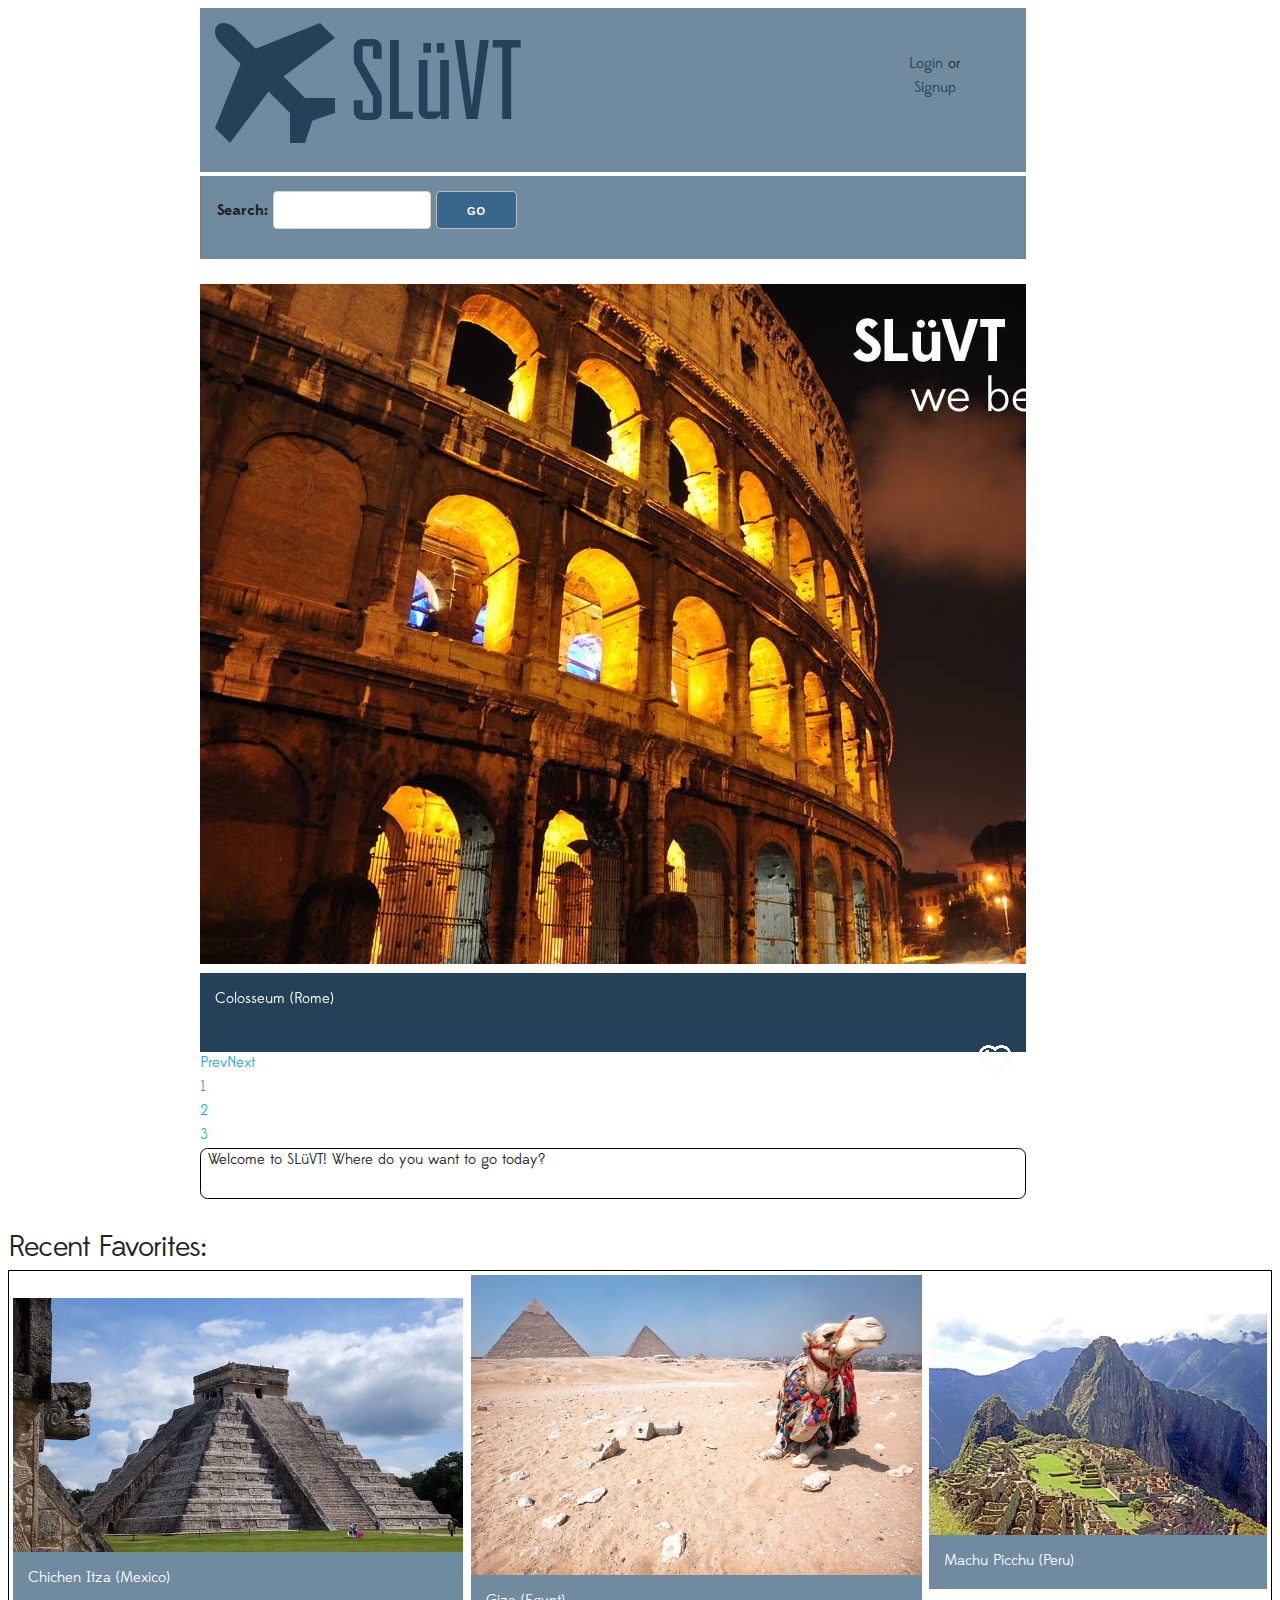
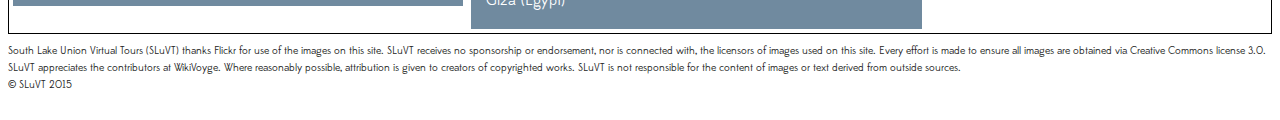
==== index.html @ 6c557be4 "gitty git git" ====
<!doctype html>
<html class="no-js" lang="">

<head>
  <meta charset="utf-8">
  <meta http-equiv="X-UA-Compatible" content="IE=edge,chrome=1">
  <title>SLüVT</title>
  <meta name="description" content="">
  <meta name="viewport" content="width=device-width, initial-scale=1">
  <link rel="stylesheet" type="text/css" href="css/skeleton.css" media="screen" />
  <link href="css/jquery.bxslider.css" rel="stylesheet" />
  <link rel="stylesheet" type="text/css" href="css/styles.css" media="screen" />
</head>

<body>
  <!--Header module-->
  <header class="row flex-container__main">
    <div class="eight columns offset-by-one" id="branding">
      <a href="#">
        <img src="images/airplane.svg">
        <h1>SLüVT</h1>
      </a>
      <div class="three columns" id="login-container">
        <a href="/login-signup.html">Login</a> or
        <a href="/login-signup.html">Signup</a>
      </div>
    </div>

  </header>

  <main role="main">
    <!--Viewer Pane / bxSlider module -->
    <div class="row flex-container__main">
      <div class="eight columns offset-by-one">
        <!--Search box module -->
        <form id="search-form">

          <fieldset>
            <label class="search-form__name-label" for="search-input">Search: </label>
            <input type="text" class="search-form__input" id="location-search" name="search-input" role="textbox">
            <input type="submit" id="location-search-submit" value="Go">
            <div id="plansParent"></div>
            <!-- all of the plan controls are available after login -->
          </fieldset>
        </form>
        <div id="addFormParent" class="hidden"></div>

        <div id="viewer-container">
          <ul class="bxslider">
            <!--stock photos to preload-->
            <li>
              <img src="images/colosseum2-1024.jpg" />
              <div class="newCaption">
                <p>Colosseum (Rome)</p>
              </div>
            </li>
            <li>
              <img src="images/tajmahal2-1024.jpg" />
              <div class="newCaption">Taj Mahal (India)</div>
            </li>
            <li>
              <img title="Petra (Jordan)" src="images/Petra2-1024.jpg" />
              <div class="newCaption">Petra (Jordan)</div>
            </li>
          </ul>
          <div id="hearts" class="openHeart"></div>
        </div>
        <!--Scrollbox Module -->
        <div id="wikiScrollBox">
          <!--placeholder text -->
          <p>Welcome to SLüVT! Where do you want to go today?</p>
        </div>
      </div>
    </div>


    <!--Horizontal Bar Module -->
    <h4 class="horiz-bar--header">Recent Favorites:</h4>
    <div class="flex-container__horiz">
      <div class="photo-container" id="horiz--left">
        <img src="images/chichenItza-480.jpg">
        <!--using placeholders for size-->
        <p class="photo-container--searchterm">Chichen Itza (Mexico)</p>
      </div>
      <div class="photo-container" id="horiz--center">
        <img src="images/giza-480.jpg">
        <p class="photo-container--searchterm">Giza (Egypt)</p>

      </div>
      <div class="photo-container" id="horiz--right">
        <img src="images/machuPicchu-480.jpg">
        <p class="photo-container--searchterm">Machu Picchu (Peru)</p>
      </div>
    </div>
  </main>
  <!--Footer module -->
  <footer>
    South Lake Union Virtual Tours (SLuVT) thanks Flickr for use of the images on this site. SLuVT receives no sponsorship or endorsement, nor is connected with, the licensors of images used on this site. Every effort is made to ensure all images are obtained
    via Creative Commons license 3.0. SLuVT appreciates the contributors at WikiVoyge. Where reasonably possible, attribution is given to creators of copyrighted works. SLuVT is not responsible for the content of images or text derived from outside sources.
    <p>&#169 SLuVT 2015</p>
  </footer>

  <script src="https://ajax.googleapis.com/ajax/libs/jquery/2.1.4/jquery.min.js"></script>
  <script src="js/jquery.bxslider.min.js"></script>
  <script src='https://cdn.firebase.com/js/client/2.2.1/firebase.js'></script>
  <script src="https://cdn.firebase.com/v0/firebase-simple-login.js"></script>
  <script type="text/javascript" src="js/firebase.js"></script>
  <script type="text/javascript" src="js/dataRoutes.js"></script>
  <script type="text/javascript" src="js/setupHearts.js"></script>
  <script type="text/javascript" src="js/APICalls.js"></script>
  <script type="text/javascript" src="js/sluvt.js"></script>
</body>

</html>
---- css/skeleton.css ----
/*
* Skeleton V2.0.4
* Copyright 2014, Dave Gamache
* www.getskeleton.com
* Free to use under the MIT license.
* http://www.opensource.org/licenses/mit-license.php
* 12/29/2014
*/


/* Table of contents
––––––––––––––––––––––––––––––––––––––––––––––––––
- Grid
- Base Styles
- Typography
- Links
- Buttons
- Forms
- Lists
- Code
- Tables
- Spacing
- Utilities
- Clearing
- Media Queries
*/


/* Grid
–––––––––––––––––––––––––––––––––––––––––––––––––– */
.container {
  position: relative;
  width: 100%;
  max-width: 960px;
  margin: 0 auto;
  padding: 0 20px;
  box-sizing: border-box; }
.column,
.columns {
  width: 100%;
  float: left;
  box-sizing: border-box; }

/* For devices larger than 400px */
@media (min-width: 400px) {
  .container {
    width: 85%;
    padding: 0; }
}

/* For devices larger than 550px */
@media (min-width: 550px) {
  .container {
    width: 80%; }
  .column,
  .columns {
    margin-left: 4%; }
  .column:first-child,
  .columns:first-child {
    margin-left: 0; }

  .one.column,
  .one.columns                    { width: 4.66666666667%; }
  .two.columns                    { width: 13.3333333333%; }
  .three.columns                  { width: 22%;            }
  .four.columns                   { width: 30.6666666667%; }
  .five.columns                   { width: 39.3333333333%; }
  .six.columns                    { width: 48%;            }
  .seven.columns                  { width: 56.6666666667%; }
  .eight.columns                  { width: 65.3333333333%; }
  .nine.columns                   { width: 74.0%;          }
  .ten.columns                    { width: 82.6666666667%; }
  .eleven.columns                 { width: 91.3333333333%; }
  .twelve.columns                 { width: 100%; margin-left: 0; }

  .one-third.column               { width: 30.6666666667%; }
  .two-thirds.column              { width: 65.3333333333%; }

  .one-half.column                { width: 48%; }

  /* Offsets */
  .offset-by-one.column,
  .offset-by-one.columns          { margin-left: 8.66666666667%; }
  .offset-by-two.column,
  .offset-by-two.columns          { margin-left: 17.3333333333%; }
  .offset-by-three.column,
  .offset-by-three.columns        { margin-left: 26%;            }
  .offset-by-four.column,
  .offset-by-four.columns         { margin-left: 34.6666666667%; }
  .offset-by-five.column,
  .offset-by-five.columns         { margin-left: 43.3333333333%; }
  .offset-by-six.column,
  .offset-by-six.columns          { margin-left: 52%;            }
  .offset-by-seven.column,
  .offset-by-seven.columns        { margin-left: 60.6666666667%; }
  .offset-by-eight.column,
  .offset-by-eight.columns        { margin-left: 69.3333333333%; }
  .offset-by-nine.column,
  .offset-by-nine.columns         { margin-left: 78.0%;          }
  .offset-by-ten.column,
  .offset-by-ten.columns          { margin-left: 86.6666666667%; }
  .offset-by-eleven.column,
  .offset-by-eleven.columns       { margin-left: 95.3333333333%; }

  .offset-by-one-third.column,
  .offset-by-one-third.columns    { margin-left: 34.6666666667%; }
  .offset-by-two-thirds.column,
  .offset-by-two-thirds.columns   { margin-left: 69.3333333333%; }

  .offset-by-one-half.column,
  .offset-by-one-half.columns     { margin-left: 52%; }

}


/* Base Styles
–––––––––––––––––––––––––––––––––––––––––––––––––– */
/* NOTE
html is set to 62.5% so that all the REM measurements throughout Skeleton
are based on 10px sizing. So basically 1.5rem = 15px :) */
html {
  font-size: 62.5%; }
body {
  font-size: 1.5em; /* currently ems cause chrome bug misinterpreting rems on body element */
  line-height: 1.6;
  font-weight: 400;
  font-family: "Raleway", "HelveticaNeue", "Helvetica Neue", Helvetica, Arial, sans-serif;
  color: #222; }


/* Typography
–––––––––––––––––––––––––––––––––––––––––––––––––– */
h1, h2, h3, h4, h5, h6 {
  margin-top: 0;
  margin-bottom: 2rem;
  font-weight: 300; }
h1 { font-size: 4.0rem; line-height: 1.2;  letter-spacing: -.1rem;}
h2 { font-size: 3.6rem; line-height: 1.25; letter-spacing: -.1rem; }
h3 { font-size: 3.0rem; line-height: 1.3;  letter-spacing: -.1rem; }
h4 { font-size: 2.4rem; line-height: 1.35; letter-spacing: -.08rem; }
h5 { font-size: 1.8rem; line-height: 1.5;  letter-spacing: -.05rem; }
h6 { font-size: 1.5rem; line-height: 1.6;  letter-spacing: 0; }

/* Larger than phablet */
@media (min-width: 550px) {
  h1 { font-size: 5.0rem; }
  h2 { font-size: 4.2rem; }
  h3 { font-size: 3.6rem; }
  h4 { font-size: 3.0rem; }
  h5 { font-size: 2.4rem; }
  h6 { font-size: 1.5rem; }
}

p {
  margin-top: 0; }


/* Links
–––––––––––––––––––––––––––––––––––––––––––––––––– */
a {
  color: #1EAEDB; }
a:hover {
  color: #0FA0CE; }


/* Buttons
–––––––––––––––––––––––––––––––––––––––––––––––––– */
.button,
button,
input[type="submit"],
input[type="reset"],
input[type="button"] {
  display: inline-block;
  height: 38px;
  padding: 0 30px;
  color: #555;
  text-align: center;
  font-size: 11px;
  font-weight: 600;
  line-height: 38px;
  letter-spacing: .1rem;
  text-transform: uppercase;
  text-decoration: none;
  white-space: nowrap;
  background-color: transparent;
  border-radius: 4px;
  border: 1px solid #bbb;
  cursor: pointer;
  box-sizing: border-box; }
.button:hover,
button:hover,
input[type="submit"]:hover,
input[type="reset"]:hover,
input[type="button"]:hover,
.button:focus,
button:focus,
input[type="submit"]:focus,
input[type="reset"]:focus,
input[type="button"]:focus {
  color: #333;
  border-color: #888;
  outline: 0; }
.button.button-primary,
button.button-primary,
input[type="submit"].button-primary,
input[type="reset"].button-primary,
input[type="button"].button-primary {
  color: #FFF;
  background-color: #33C3F0;
  border-color: #33C3F0; }
.button.button-primary:hover,
button.button-primary:hover,
input[type="submit"].button-primary:hover,
input[type="reset"].button-primary:hover,
input[type="button"].button-primary:hover,
.button.button-primary:focus,
button.button-primary:focus,
input[type="submit"].button-primary:focus,
input[type="reset"].button-primary:focus,
input[type="button"].button-primary:focus {
  color: #FFF;
  background-color: #1EAEDB;
  border-color: #1EAEDB; }


/* Forms
–––––––––––––––––––––––––––––––––––––––––––––––––– */
input[type="email"],
input[type="number"],
input[type="search"],
input[type="text"],
input[type="tel"],
input[type="url"],
input[type="password"],
textarea,
select {
  height: 38px;
  padding: 6px 10px; /* The 6px vertically centers text on FF, ignored by Webkit */
  background-color: #fff;
  border: 1px solid #D1D1D1;
  border-radius: 4px;
  box-shadow: none;
  box-sizing: border-box; }
/* Removes awkward default styles on some inputs for iOS */
input[type="email"],
input[type="number"],
input[type="search"],
input[type="text"],
input[type="tel"],
input[type="url"],
input[type="password"],
textarea {
  -webkit-appearance: none;
     -moz-appearance: none;
          appearance: none; }
textarea {
  min-height: 65px;
  padding-top: 6px;
  padding-bottom: 6px; }
input[type="email"]:focus,
input[type="number"]:focus,
input[type="search"]:focus,
input[type="text"]:focus,
input[type="tel"]:focus,
input[type="url"]:focus,
input[type="password"]:focus,
textarea:focus,
select:focus {
  border: 1px solid #33C3F0;
  outline: 0; }
label,
legend {
  display: block;
  margin-bottom: .5rem;
  font-weight: 600; }
fieldset {
  padding: 0;
  border-width: 0; }
input[type="checkbox"],
input[type="radio"] {
  display: inline; }
label > .label-body {
  display: inline-block;
  margin-left: .5rem;
  font-weight: normal; }


/* Lists
–––––––––––––––––––––––––––––––––––––––––––––––––– */
ul {
  list-style: circle inside; }
ol {
  list-style: decimal inside; }
ol, ul {
  padding-left: 0;
  margin-top: 0; }
ul ul,
ul ol,
ol ol,
ol ul {
  margin: 1.5rem 0 1.5rem 3rem;
  font-size: 90%; }
li {
  margin-bottom: 1rem; }


/* Code
–––––––––––––––––––––––––––––––––––––––––––––––––– */
code {
  padding: .2rem .5rem;
  margin: 0 .2rem;
  font-size: 90%;
  white-space: nowrap;
  background: #F1F1F1;
  border: 1px solid #E1E1E1;
  border-radius: 4px; }
pre > code {
  display: block;
  padding: 1rem 1.5rem;
  white-space: pre; }


/* Tables
–––––––––––––––––––––––––––––––––––––––––––––––––– */
th,
td {
  padding: 12px 15px;
  text-align: left;
  border-bottom: 1px solid #E1E1E1; }
th:first-child,
td:first-child {
  padding-left: 0; }
th:last-child,
td:last-child {
  padding-right: 0; }


/* Spacing
–––––––––––––––––––––––––––––––––––––––––––––––––– */
button,
.button {
  margin-bottom: 1rem; }
input,
textarea,
select,
fieldset {
  margin-bottom: 1.5rem; }
pre,
blockquote,
dl,
figure,
table,
p,
ul,
ol,
form {
  margin-bottom: 2.5rem; }


/* Utilities
–––––––––––––––––––––––––––––––––––––––––––––––––– */
.u-full-width {
  width: 100%;
  box-sizing: border-box; }
.u-max-full-width {
  max-width: 100%;
  box-sizing: border-box; }
.u-pull-right {
  float: right; }
.u-pull-left {
  float: left; }


/* Misc
–––––––––––––––––––––––––––––––––––––––––––––––––– */
hr {
  margin-top: 3rem;
  margin-bottom: 3.5rem;
  border-width: 0;
  border-top: 1px solid #E1E1E1; }


/* Clearing
–––––––––––––––––––––––––––––––––––––––––––––––––– */

/* Self Clearing Goodness */
.container:after,
.row:after,
.u-cf {
  content: "";
  display: table;
  clear: both; }


/* Media Queries
–––––––––––––––––––––––––––––––––––––––––––––––––– */
/*
Note: The best way to structure the use of media queries is to create the queries
near the relevant code. For example, if you wanted to change the styles for buttons
on small devices, paste the mobile query code up in the buttons section and style it
there.
*/


/* Larger than mobile */
@media (min-width: 400px) {}

/* Larger than phablet (also point when grid becomes active) */
@media (min-width: 550px) {}

/* Larger than tablet */
@media (min-width: 750px) {}

/* Larger than desktop */
@media (min-width: 1000px) {}

/* Larger than Desktop HD */
@media (min-width: 1200px) {}
---- css/styles.css ----
/** BASE **/

a {
  text-decoration: none;
}
footer {
  margin-top: 1em;
  font-size: .7em;
}

/** LAYOUT **/

.plan-title {
  margin-top: 2em;
}
.flex-container__horiz {
  display: flex;
  flex-direction: row;
  flex-wrap: nowrap;
  justify-content: space-around;
  align-content: center;
  align-items: center;
  border: thin solid black;
}
.flex-container__main {
  display: flex;
  flex-wrap: wrap;
  justify-content: space-around;
  align-content: center;
  align-items: center;
}
.horiz-bar--header {
  margin-bottom: 0;
}
.photo-container {
  background-color: gray;
  margin: 0.25em;
}
.photo-container img {
  width: 100%;
  display: block;
}
.photo-container--searchterm {
  padding: 1em;
  margin-bottom: 0;
}
.flex-container__login {
  display: flex;
  flex-direction: row;
  flex-wrap: wrap;
  justify-content: center;
  align-content: center;
  align-items: stretch;
}
.account-form {
  padding: 1em;
  margin-top: 3em;
}
#search-form {
  background-color: gray;
  margin-top: .25em;
}
#search-form fieldset {
  padding: 1em;
}
#search-form label {
  display: inline-block;
}
#search-form input[type="text"] {
  width: 20%;
  display: inline-block;
}
.hidden {
  display: hidden;
}
.navbar {
  box-sizing: border-box;
  width: 100%;
  padding: 1em;
  margin-top: .25em;
}
#plansParent {
  margin-top: 0.5em;
  display: inline;
}
button {
  padding-left: 0.25em;
  padding-right: 0.25em;
  text-align: center;
  display: inline-block;
  width: auto;
}
.currentPlan {
  font-size: 2em;
}
#planSelect {
  font-size: 1.25em;
}
/* LAYOUT - Media Query */

@media only screen and (min-width: 15em) {
  /*phones */
  header h1 {
    font-size: 7em;
  }
  #branding img {
    height: 7em;
  }
  .flex-container__favorites {
    display: flex;
    flex-direction: row;
    flex-wrap: nowrap;
    justify-content: space-around;
    align-content: center;
    align-items: center;
    border: thin solid black;
  }
  .three.columns {
    width: 100%;
    /* to change when skeleton pops three columns to full width */
  }
}
@media only screen and (min-width: 45em) {
  /*skeleton pops*/
  header h1 {
    font-size: 8em;
  }
  #branding img {
    height: 8em;
  }
  .flex-container__favorites {
    display: flex;
    flex-direction: column;
    flex-wrap: nowrap;
    justify-content: space-around;
    align-content: center;
    align-items: center;
    border: 0.1em solid;
    padding: 0.1em;
  }
  .three.columns {
    width: 22%;
    /* to change when skeleton pops three columns to full width */
  }
}

/** MODULES **/


/** -- Banner Module **/

#branding img {
  float: left;
  padding: 1em;
}
header h1 {
  font-family: 'Fairview', 'Arial', sans-serif;
  float: left;
}
#login-container {
  float: right;
  text-align: center;
  padding: 3em;
}

/** -- Viewer Pane Module **/

#viewer-container {
  position: relative;
}
#wikiScrollBox {
  margin-bottom: 2em;
  max-height: 10em;
  overflow: auto;
  border: thin solid black;
  border-radius: 0.5em;
  padding: 0 0.5em;
}
.bx-wrapper img {
  margin: 0 auto;
}
.newCaption {
  padding: 1em;
}

/* Generated by http://css.spritegen.com CSS Sprite Generator */

.openHeart {
  display: inline-block;
  overflow: hidden;
  text-indent: -9999px;
  text-align: left;
}
.brokenHeart {
  background: url('../images/heartSprite-white.png') no-repeat;
  background-position: -0px -0px;
  width: 32px;
  height: 32px;
}
.openHeart {
  background: url('../images/heartSprite-white.png') no-repeat;
  background-position: -0px -64px;
  width: 32px;
  height: 32px;
}
.filledHeart {
  background: url('../images/heartSprite-white.png') no-repeat;
  background-position: 0px -32px;
  width: 32px;
  height: 32px;
}
#hearts {
  position: absolute;
  z-index: 500;
  margin-top: -7em;
  right: 1em;
  /*This positions the heart horizontally so
                        it is an appropriate distance from the edge of the pic */
}

/** THEME **/

@font-face {
  font-family: 'Fairview';
  src: url("../fonts/Fairview_Regular.otf") format("opentype");
  font-weight: normal;
  font-style: normal;
}
@font-face {
  font-family: 'EdmondSans';
  src: url("../fonts/Edmondsans-Regular.otf") format("opentype");
  font-weight: normal;
  font-style: normal;
}
@font-face {
  font-family: 'EdmondSans';
  src: url("../fonts/Edmondsans-Bold.otf") format("opentype");
  font-weight: bold;
  font-style: normal;
}
body {
  font-family: 'EdmondSans', sans-serif;
}
.account-form {
  border: thin solid #244159;
  /* dark navy */
  border-radius: .5em;
}
#branding, #login-container, fieldset, .navbar, .photo-container {
  background-color: #708A9F;
  /* muted blue gray*/
}
.newCaption {
  background-color: #244159;
  /* dark navy */
  color: white;
}
.newCaption a, .photo-container {
  color: white;
}
.newCaption a:hover {
  color: #579ED8;
  /* bright blue */
}
header a, form a {
  color: #244159;
  /* dark navy */
}
.add_link, button, form input[type="submit"] {
  background-color: #39668C;
  /* medium blue */
  color: white;
}

/** STATE **/

header a:hover, form a:hover, fieldset input:hover {
  color: #579ED8;
  /* medium blue */
}
#login-form:hover, #signup-form:hover {
  background: #708A9F;
  /* muted blue gray*/
}
.add_link:hover, button:hover, form input[type="submit"]:hover {
  background-color: #579ED8;
  /* bright blue */
}
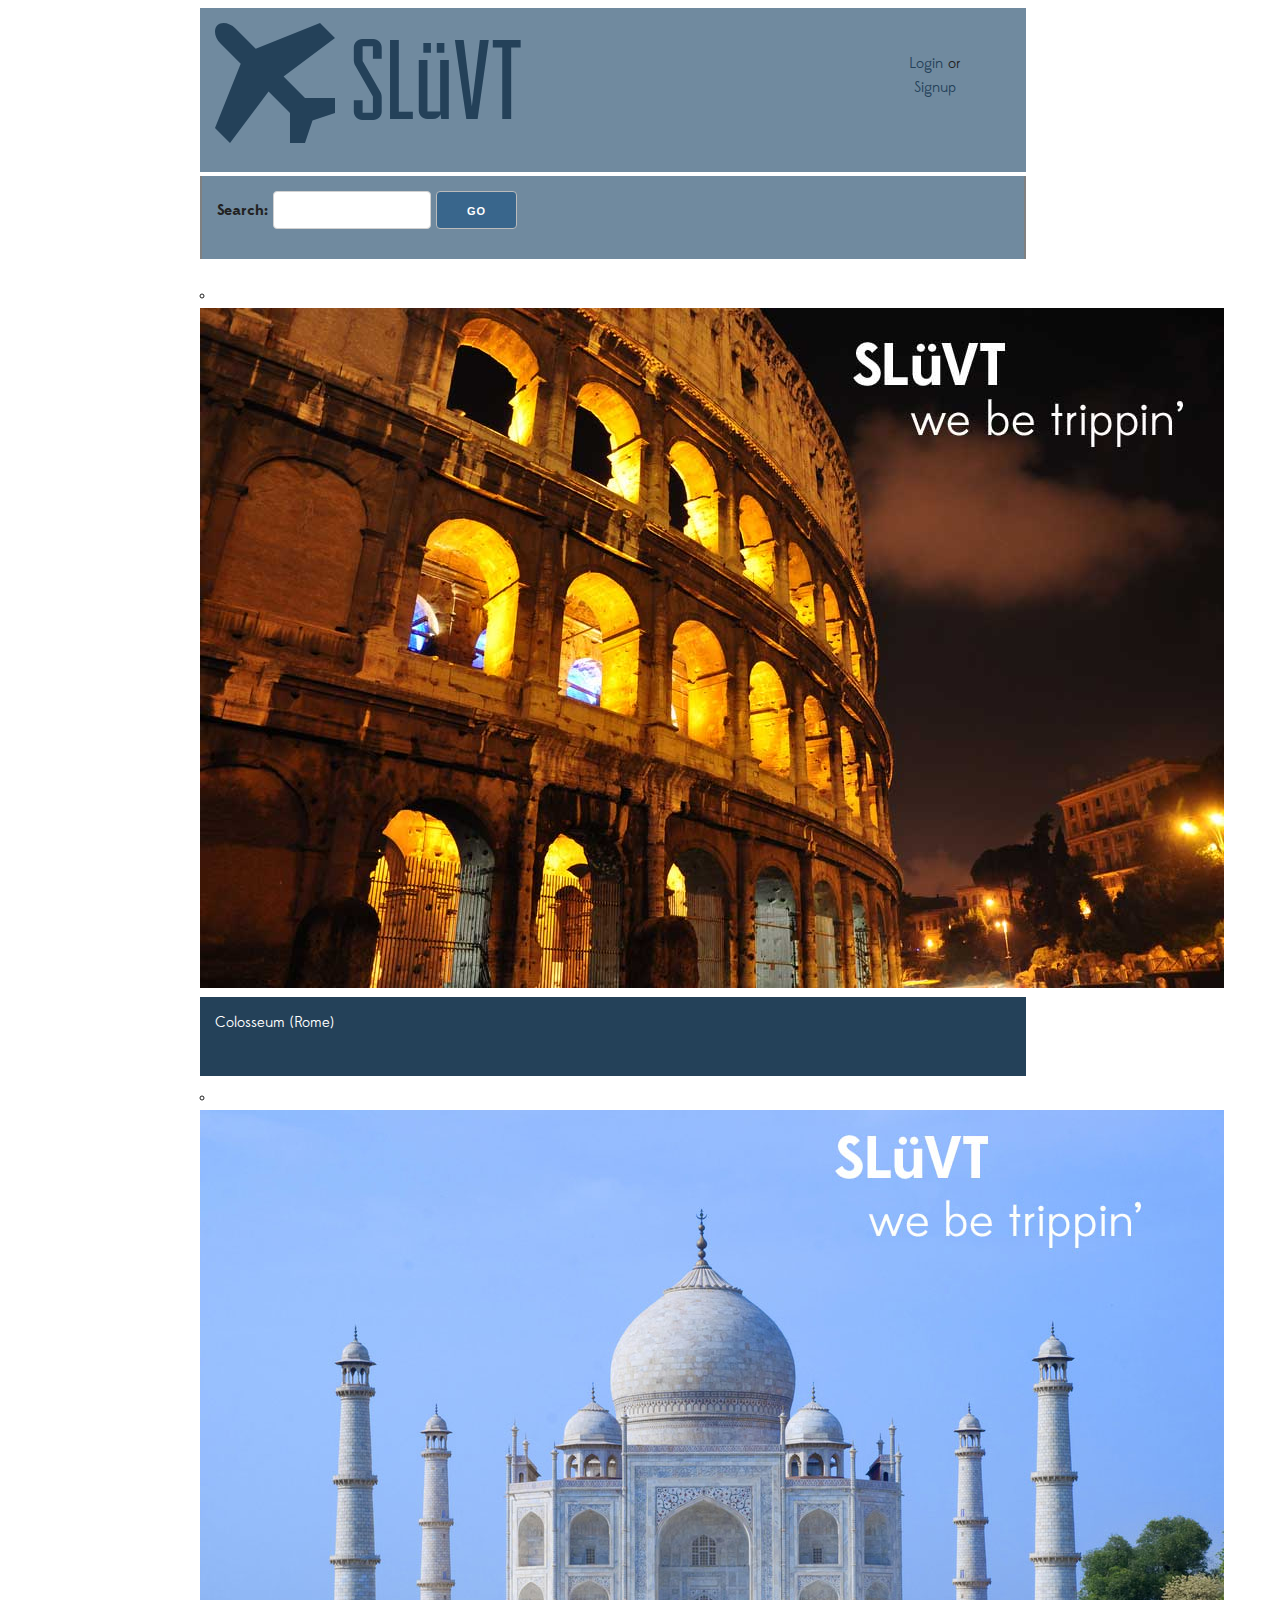
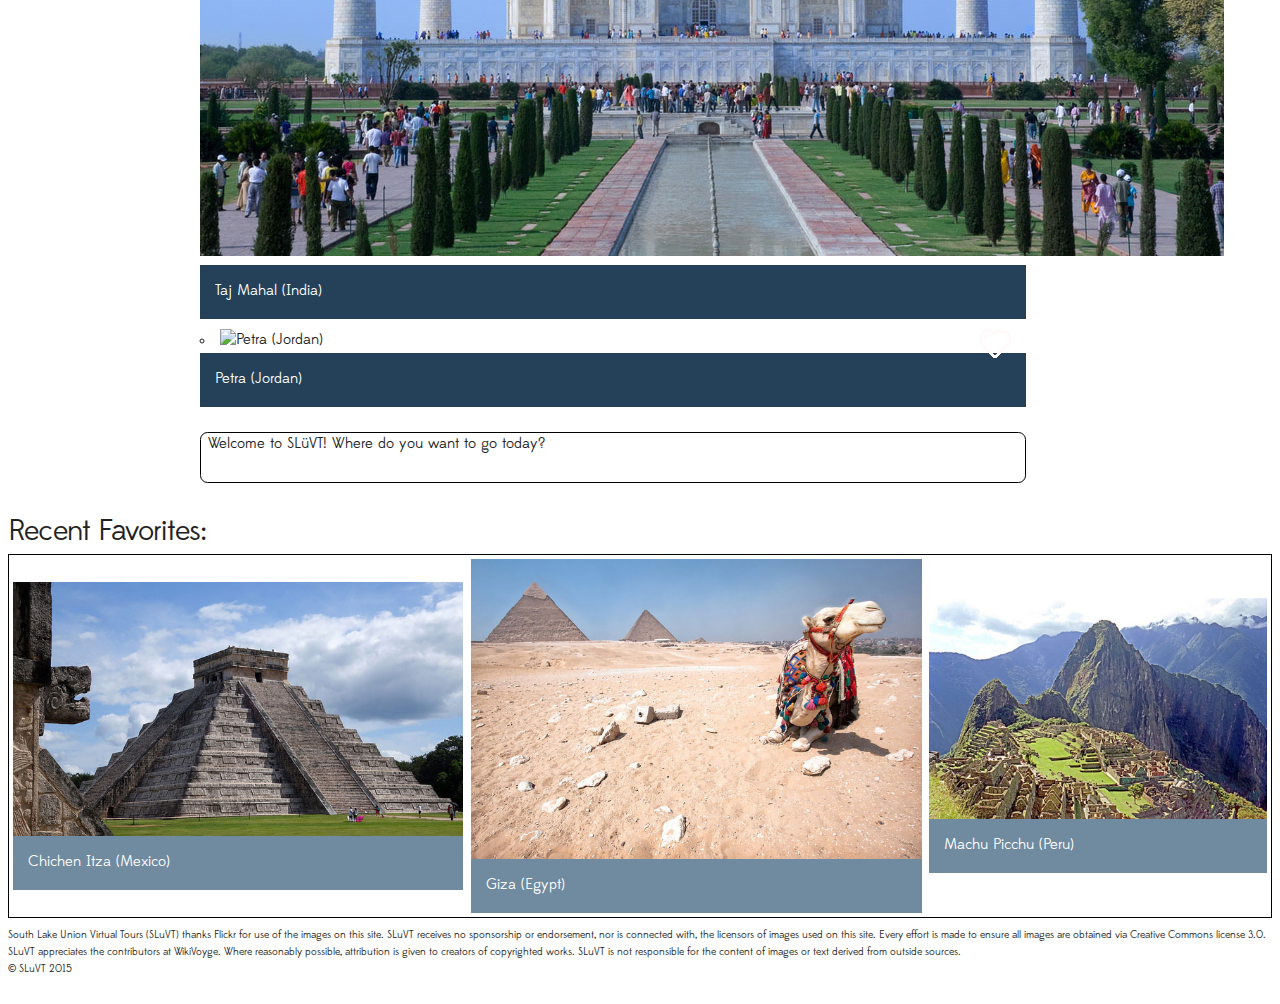
==== commit c76699e3: "Commenting console.log in fixed functions.  Fixing index.html links to home page and modified bxslid" ====
--- a/index.html
+++ b/index.html
@@ -16,7 +16,7 @@
   <!--Header module-->
   <header class="row flex-container__main">
     <div class="eight columns offset-by-one" id="branding">
-      <a href="#">
+      <a href="index.html">
         <img src="images/airplane.svg">
         <h1>SLüVT</h1>
       </a>
@@ -101,7 +101,7 @@
   </footer>
 
   <script src="https://ajax.googleapis.com/ajax/libs/jquery/2.1.4/jquery.min.js"></script>
-  <script src="js/jquery.bxslider.min.js"></script>
+  <script src="js/jquery.bxslider.js"></script>
   <script src='https://cdn.firebase.com/js/client/2.2.1/firebase.js'></script>
   <script src="https://cdn.firebase.com/v0/firebase-simple-login.js"></script>
   <script type="text/javascript" src="js/firebase.js"></script>
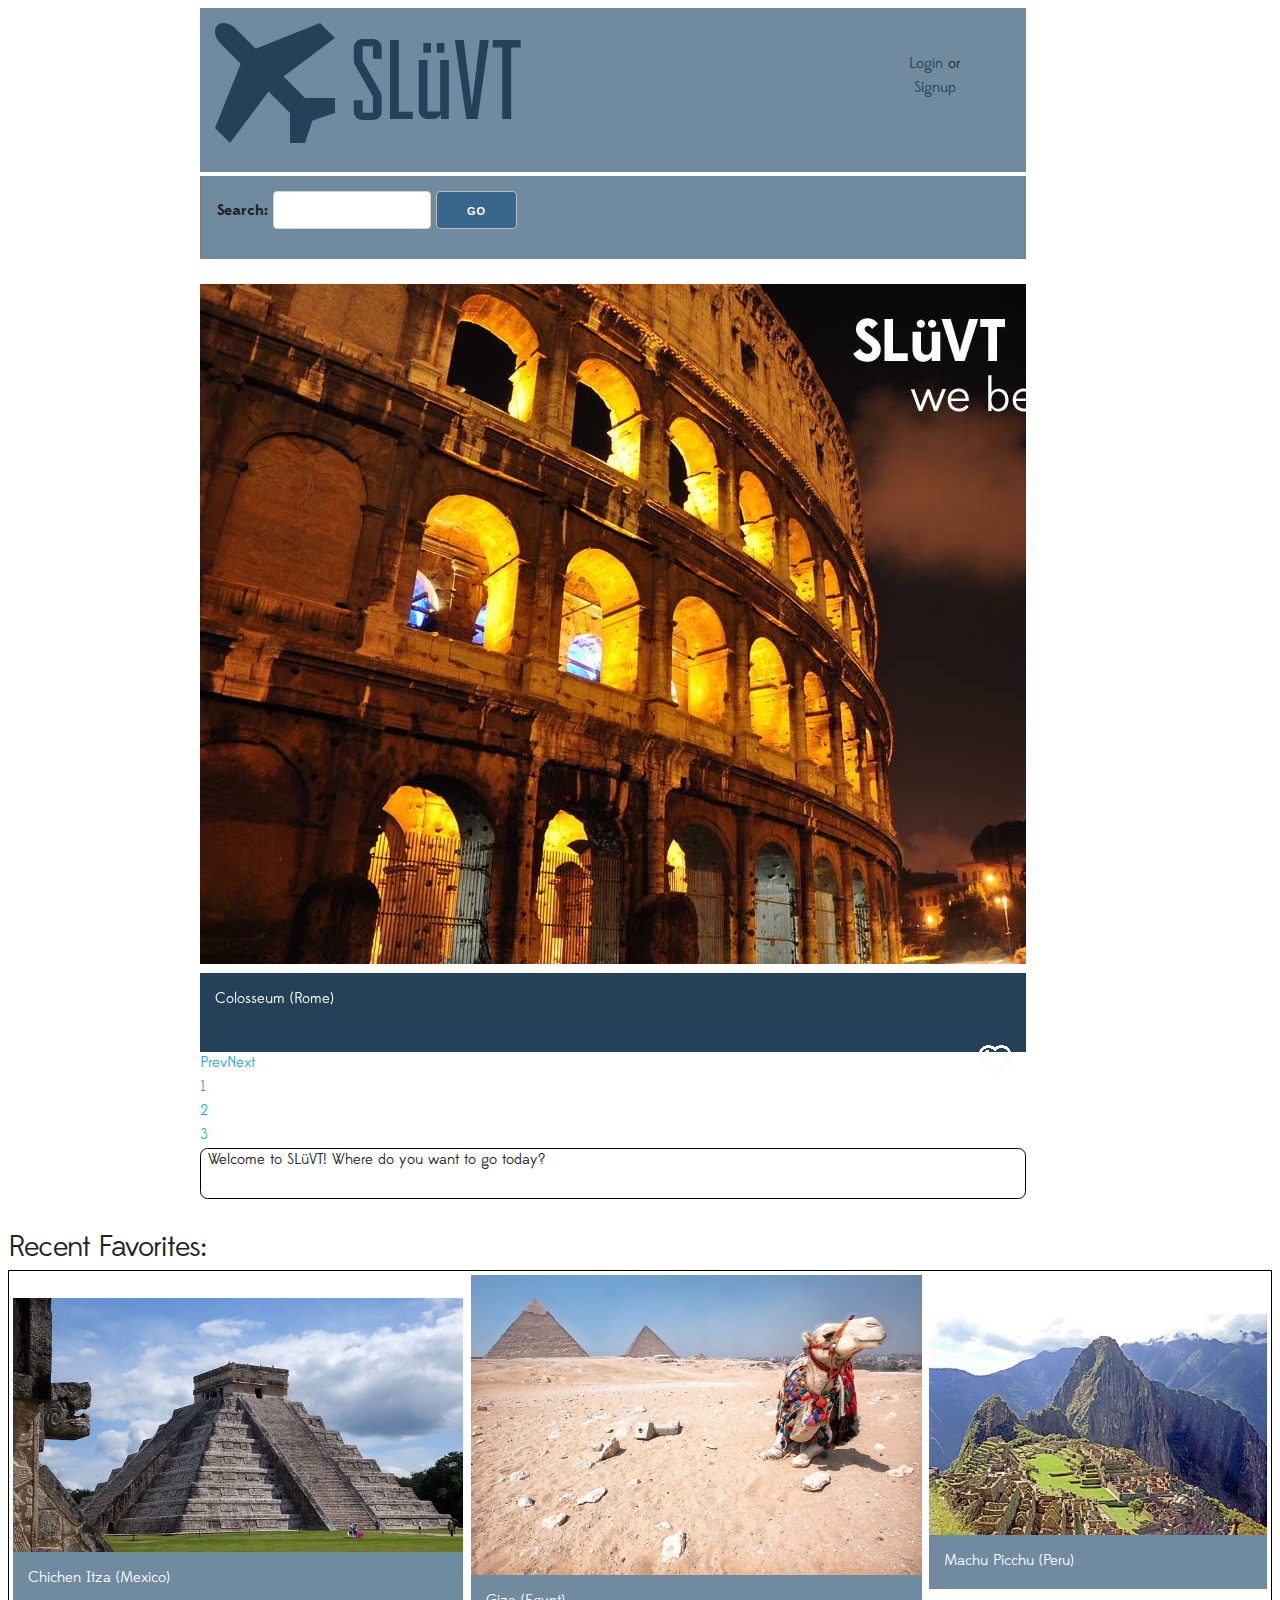
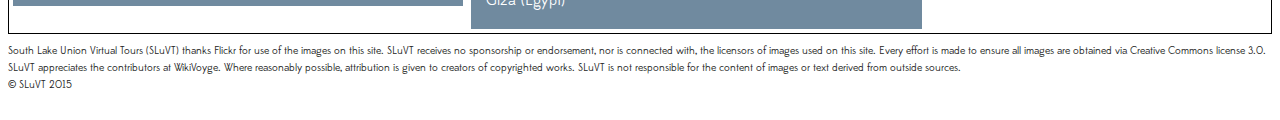
==== commit 6348bfa3: "plans.html displays stock photo and changes wiki text if a plan doesn't have a photo in it." ====
--- a/index.html
+++ b/index.html
@@ -104,11 +104,10 @@
   <script src="js/jquery.bxslider.js"></script>
   <script src='https://cdn.firebase.com/js/client/2.2.1/firebase.js'></script>
   <script src="https://cdn.firebase.com/v0/firebase-simple-login.js"></script>
-  <script type="text/javascript" src="js/firebase.js"></script>
   <script type="text/javascript" src="js/dataRoutes.js"></script>
   <script type="text/javascript" src="js/setupHearts.js"></script>
+  <script type="text/javascript" src="js/sluvt.js"></script>
   <script type="text/javascript" src="js/APICalls.js"></script>
-  <script type="text/javascript" src="js/sluvt.js"></script>
 </body>
 
 </html>
--- a/css/styles.css
+++ b/css/styles.css
@@ -71,7 +71,7 @@
   display: inline-block;
 }
 .hidden {
-  display: hidden;
+  display: block;
 }
 .navbar {
   box-sizing: border-box;
@@ -81,7 +81,7 @@
 }
 #plansParent {
   margin-top: 0.5em;
-  display: inline;
+  display: inline-block;
 }
 button {
   padding-left: 0.25em;
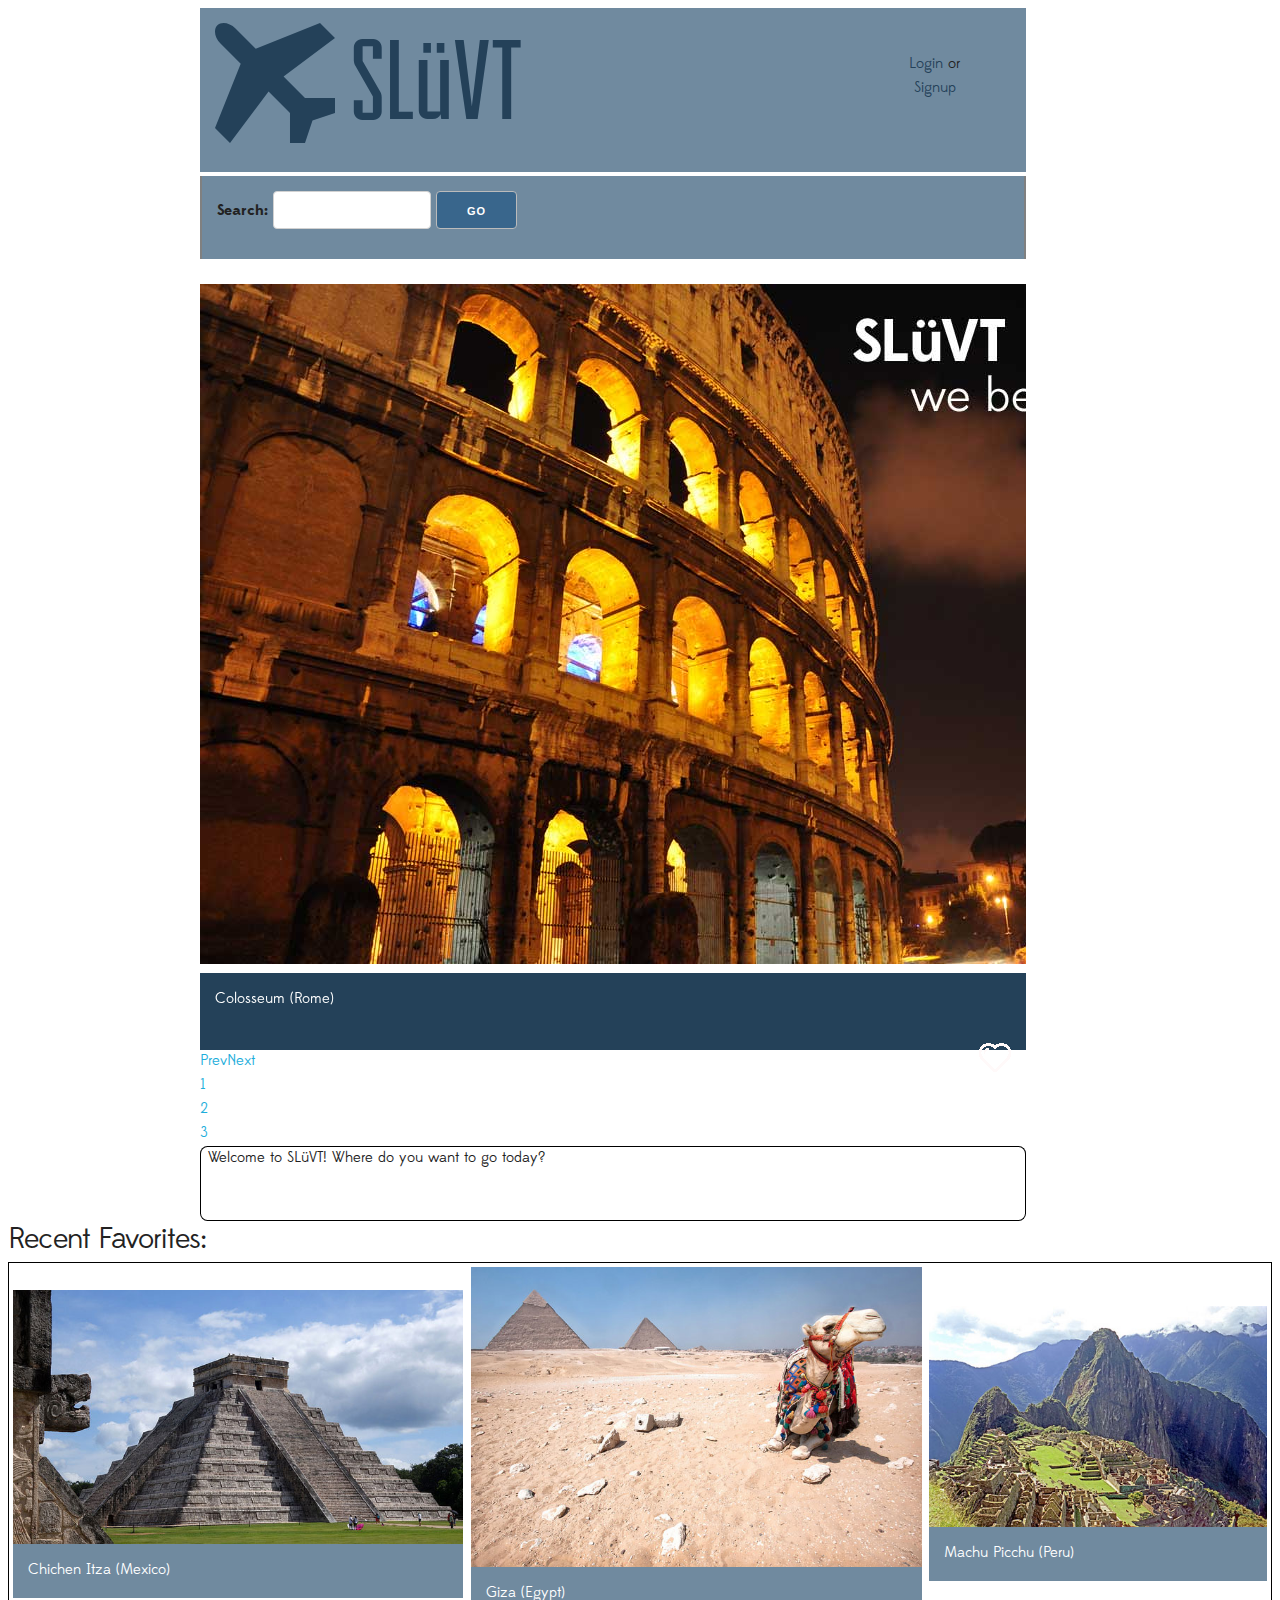
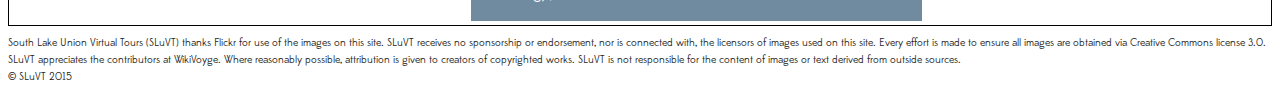
==== commit eb9a498a: "adds wikiExtractURL and wikiURL to photos" ====
--- a/index.html
+++ b/index.html
@@ -69,7 +69,9 @@
         <div id="wikiScrollBox">
           <!--placeholder text -->
           <p>Welcome to SLüVT! Where do you want to go today?</p>
+          
         </div>
+        <div id="wikiLink"><span style="color:white">.</span></div>        
       </div>
     </div>
 
--- a/css/styles.css
+++ b/css/styles.css
@@ -169,11 +169,21 @@
   position: relative;
 }
 #wikiScrollBox {
-  margin-bottom: 2em;
   max-height: 10em;
   overflow: auto;
   border: thin solid black;
-  border-radius: 0.5em;
+  border-bottom:0;
+  border-top-left-radius: 0.5em;
+  border-top-right-radius:0.5em;
+  padding: 0 0.5em;
+}
+#wikiLink {
+  max-height: 10em;
+  overflow: auto;
+  border: thin solid black;
+  border-top: 0;
+  border-bottom-left-radius: 0.5em;
+  border-bottom-right-radius:0.5em;
   padding: 0 0.5em;
 }
 .bx-wrapper img {
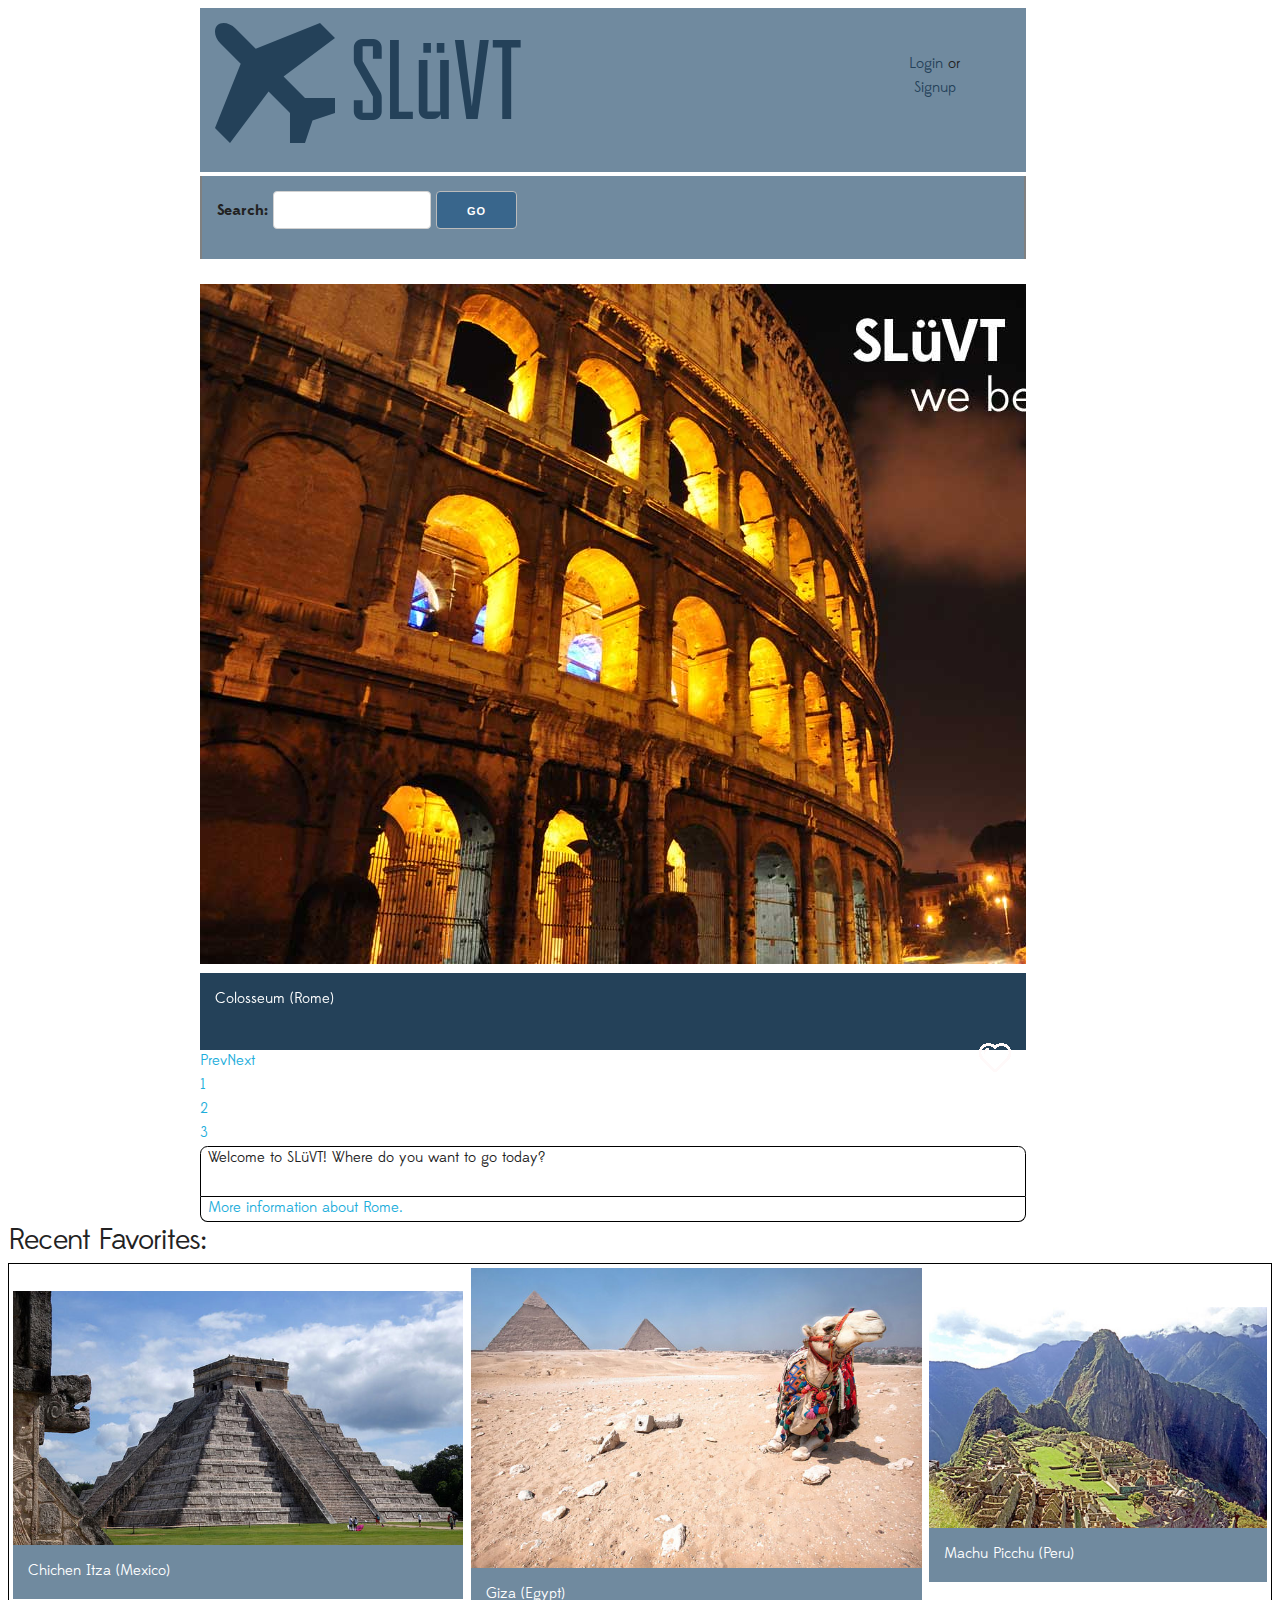
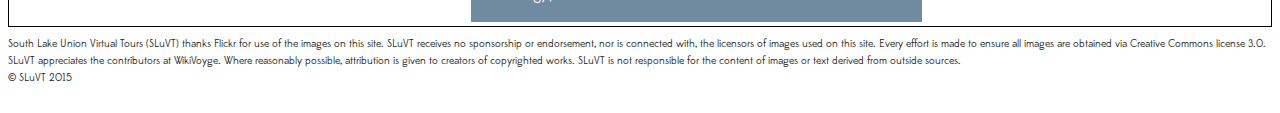
==== commit 19790ba8: "Plan displays wikivoyage text and URL." ====
--- a/index.html
+++ b/index.html
@@ -71,7 +71,7 @@
           <p>Welcome to SLüVT! Where do you want to go today?</p>
           
         </div>
-        <div id="wikiLink"><span style="color:white">.</span></div>        
+        <div id="wikiLink"><div><a href="https://en.wikivoyage.org/wiki/Rome">More information about Rome.</a></div></div>        
       </div>
     </div>
 
--- a/css/styles.css
+++ b/css/styles.css
@@ -172,7 +172,7 @@
   max-height: 10em;
   overflow: auto;
   border: thin solid black;
-  border-bottom:0;
+  
   border-top-left-radius: 0.5em;
   border-top-right-radius:0.5em;
   padding: 0 0.5em;
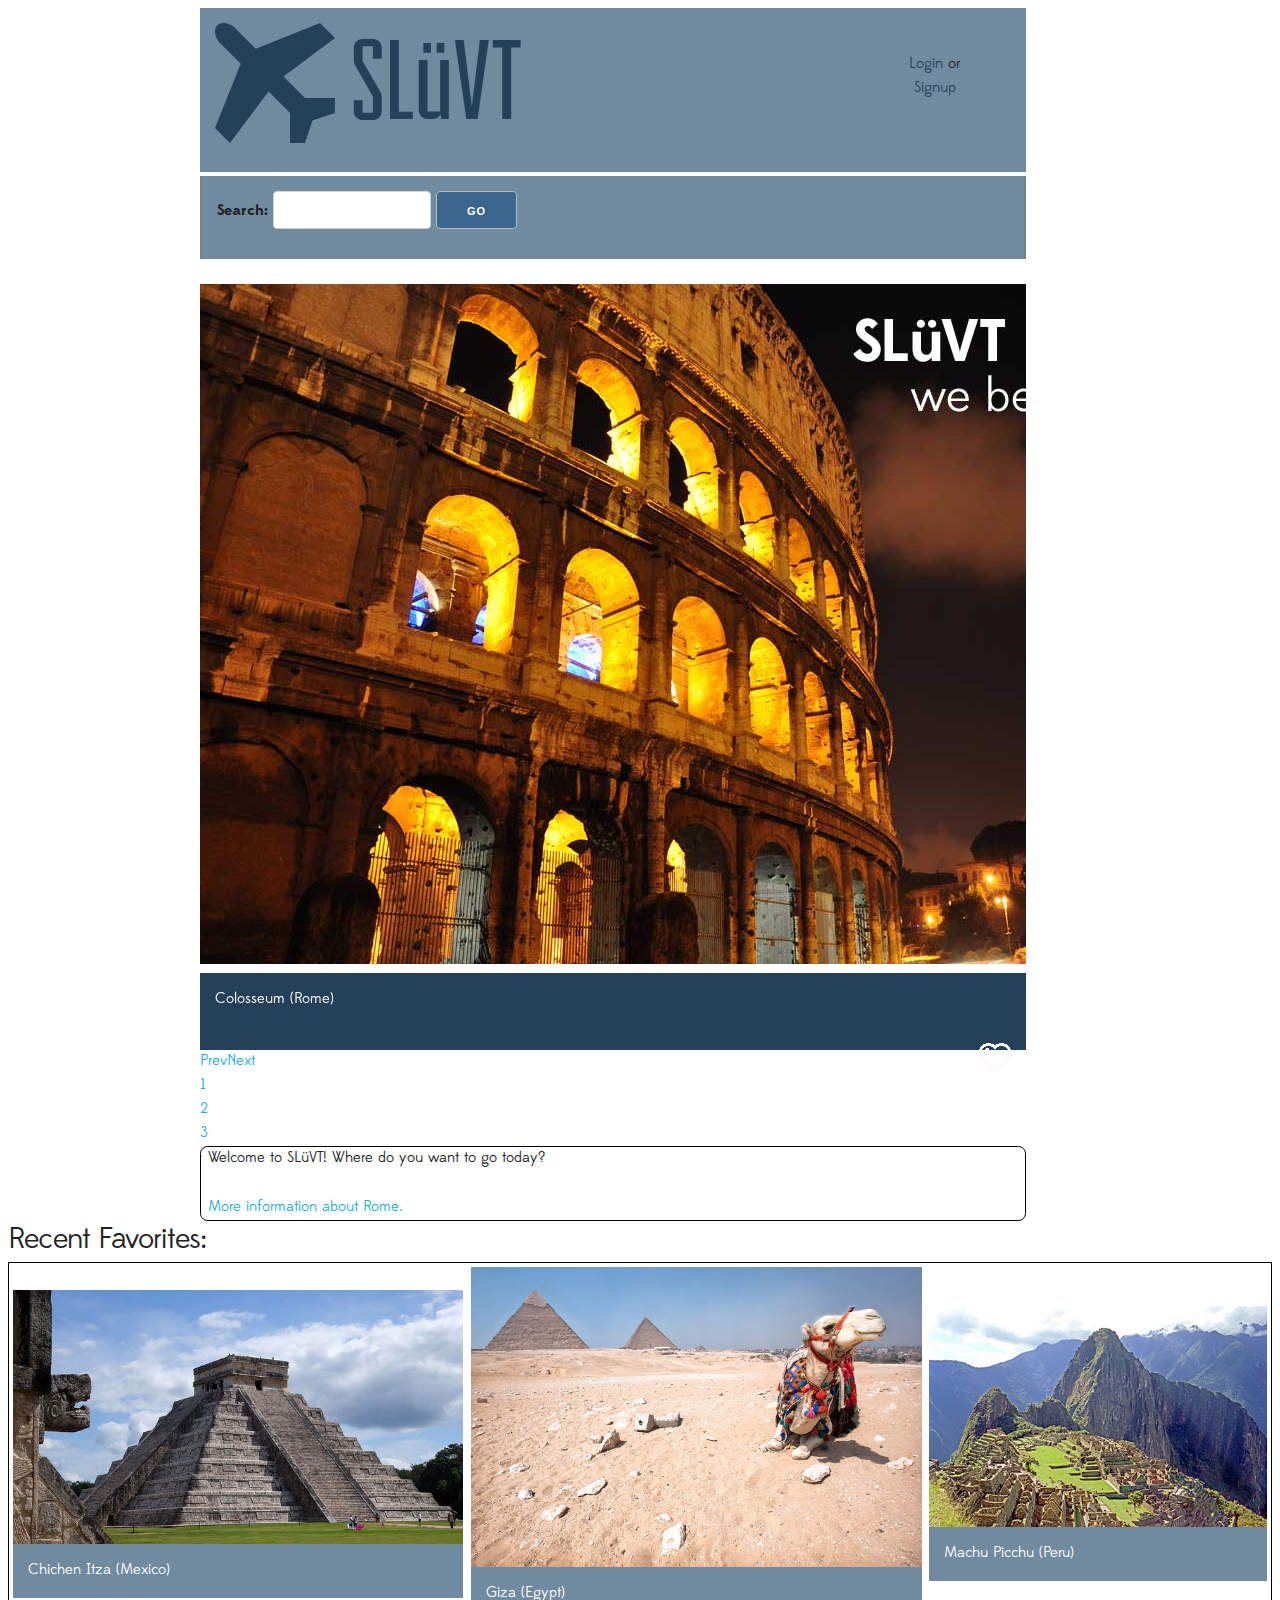
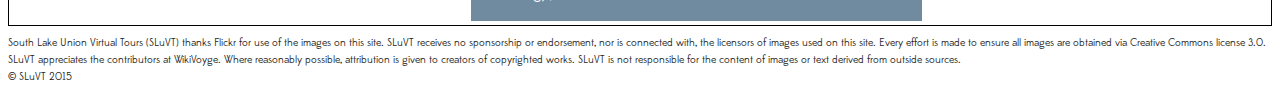
==== commit 4467c0bd: "Moved wikiLink into wikiScrollBox and removed styling.  Created wikiExtract to hold the text." ====
--- a/index.html
+++ b/index.html
@@ -67,12 +67,13 @@
         </div>
         <!--Scrollbox Module -->
         <div id="wikiScrollBox">
-          <!--placeholder text -->
-          <p>Welcome to SLüVT! Where do you want to go today?</p>
-          
+            <div id="wikiExtract">
+            <!--placeholder text -->
+            <p>Welcome to SLüVT! Where do you want to go today?</p>
+            </div>
+            <div id="wikiLink"><a href="https://en.wikivoyage.org/wiki/Rome">More information about Rome.</a></div>
+          </div>
         </div>
-        <div id="wikiLink"><div><a href="https://en.wikivoyage.org/wiki/Rome">More information about Rome.</a></div></div>        
-      </div>
     </div>
 
 
--- a/css/styles.css
+++ b/css/styles.css
@@ -172,20 +172,10 @@
   max-height: 10em;
   overflow: auto;
   border: thin solid black;
-  
-  border-top-left-radius: 0.5em;
-  border-top-right-radius:0.5em;
+  border-radius: 0.5em;
   padding: 0 0.5em;
 }
-#wikiLink {
-  max-height: 10em;
-  overflow: auto;
-  border: thin solid black;
-  border-top: 0;
-  border-bottom-left-radius: 0.5em;
-  border-bottom-right-radius:0.5em;
-  padding: 0 0.5em;
-}
+
 .bx-wrapper img {
   margin: 0 auto;
 }
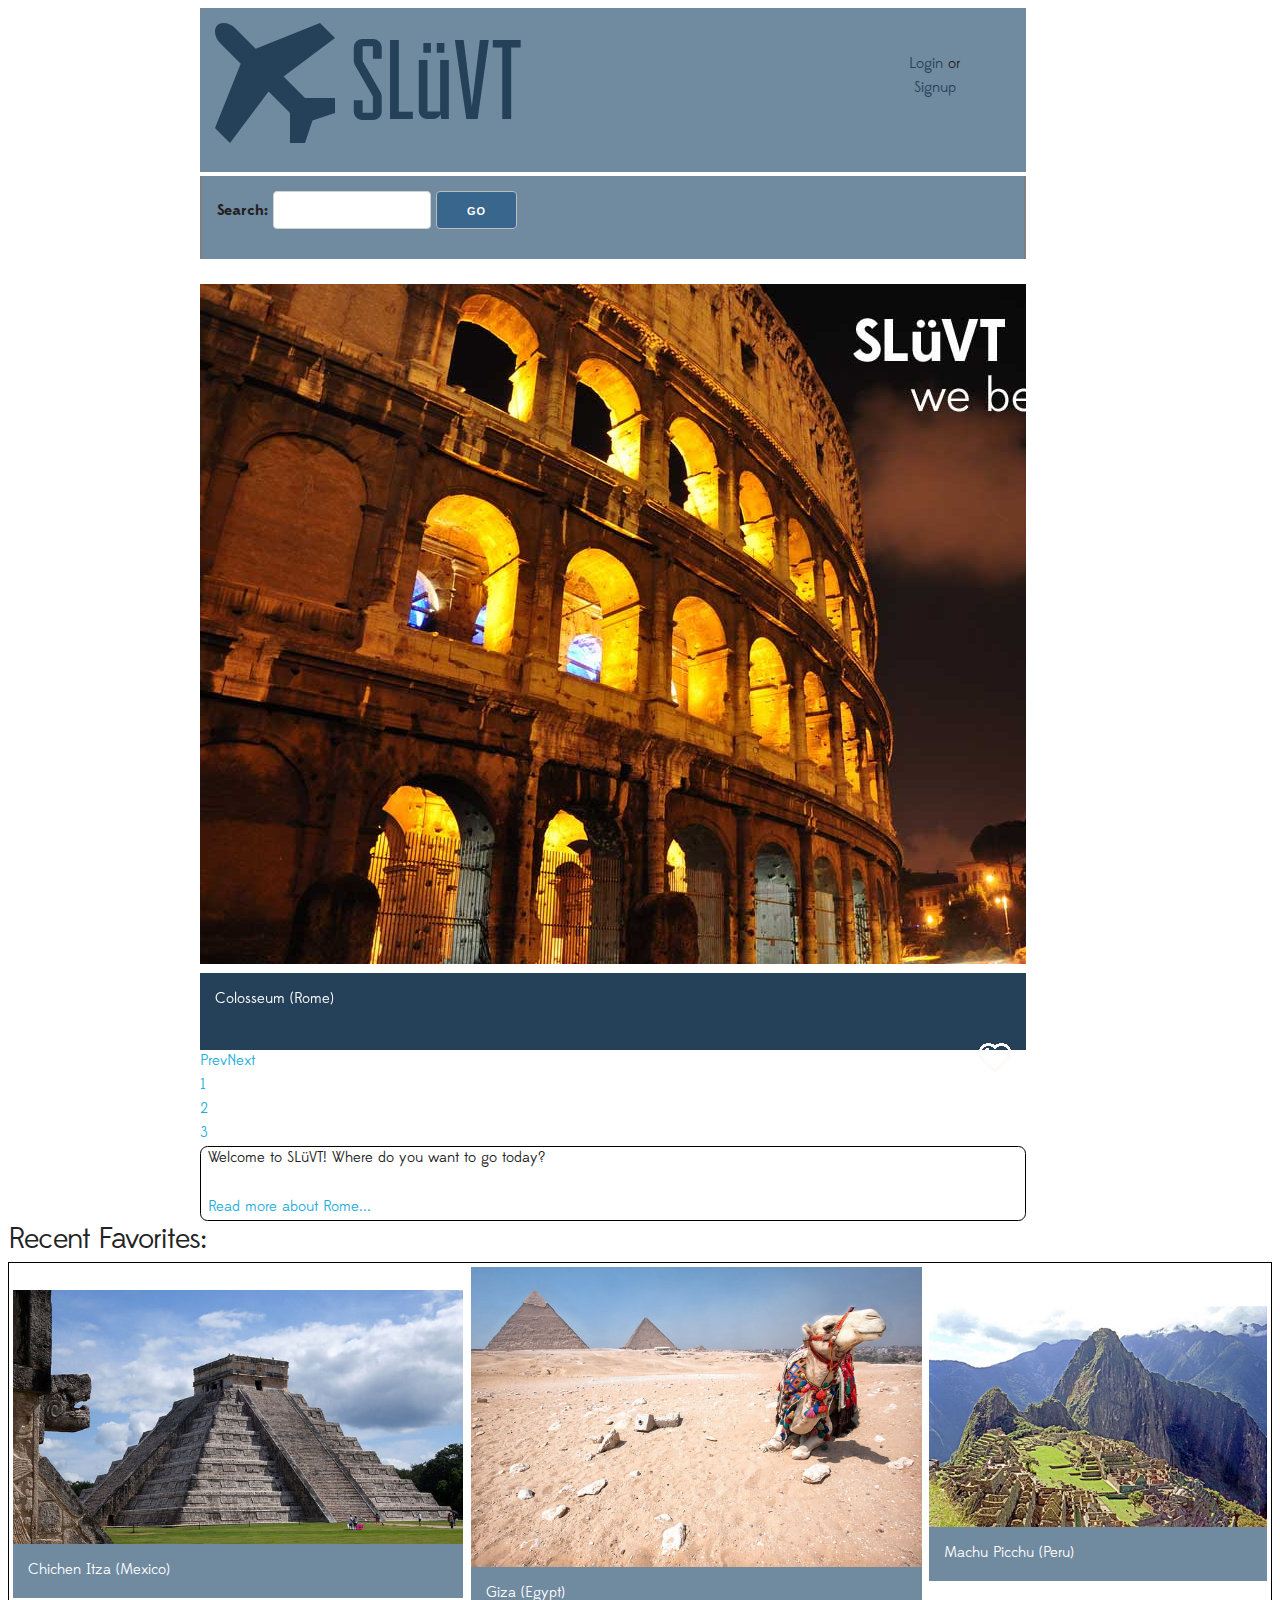
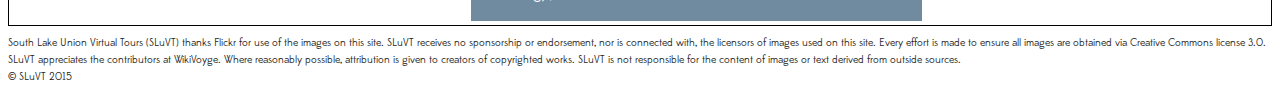
==== commit 4948e651: "Much better handling of bad search terms/results" ====
--- a/index.html
+++ b/index.html
@@ -71,7 +71,7 @@
             <!--placeholder text -->
             <p>Welcome to SLüVT! Where do you want to go today?</p>
             </div>
-            <div id="wikiLink"><a href="https://en.wikivoyage.org/wiki/Rome">More information about Rome.</a></div>
+            <div id="wikiLink"><a href="https://en.wikivoyage.org/wiki/Rome">Read more about Rome...</a></div>
           </div>
         </div>
     </div>
